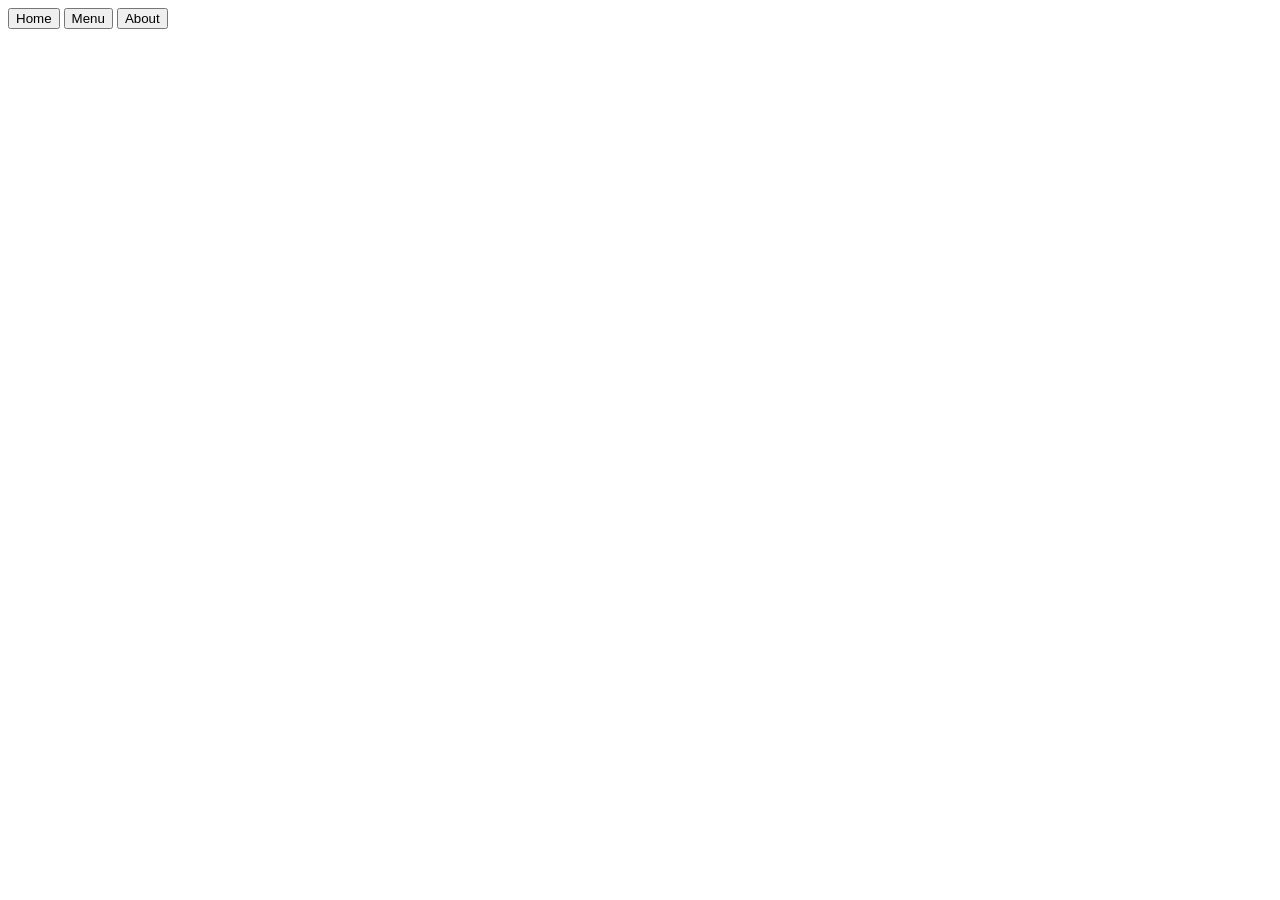
==== src/template.html @ 4fb1faac "Setup basic file structure and get webpack working" ====
<!DOCTYPE html>
<html lang="en">
<head>
    <meta charset="UTF-8">
    <meta name="viewport" content="width=device-width, initial-scale=1.0">
    <title>Rest-a-Rant</title>
</head>
<body>
    <header>
        <nav>
            <button>Home</button>
            <button>Menu</button>
            <button>About</button>
        </nav>
    </header>
</body>
</html>
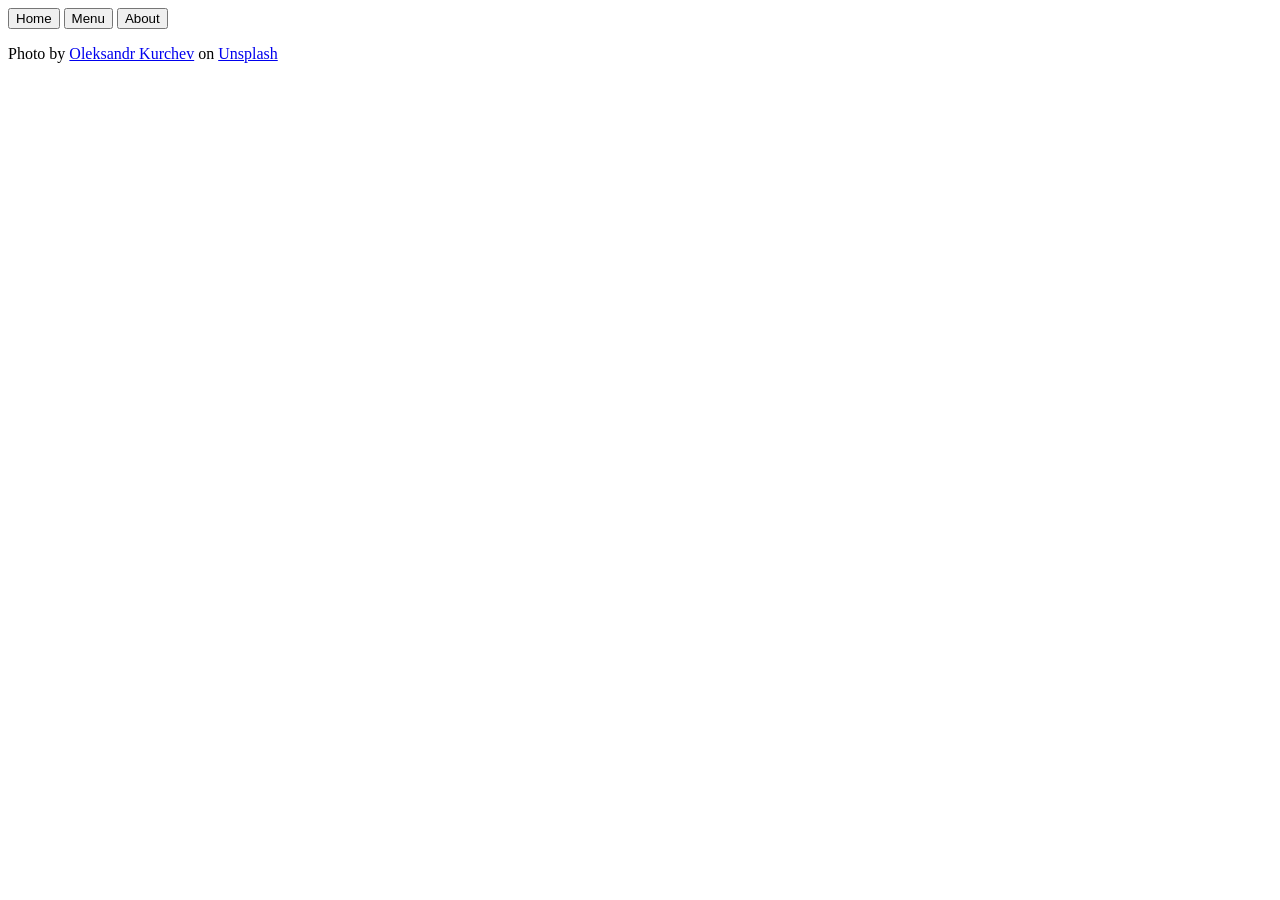
==== commit 1bdcd4b1: "Add new page module for each button in the header" ====
--- a/src/template.html
+++ b/src/template.html
@@ -8,10 +8,15 @@
 <body>
     <header>
         <nav>
-            <button>Home</button>
-            <button>Menu</button>
-            <button>About</button>
+            <button id="home">Home</button>
+            <button id="menu">Menu</button>
+            <button id="about">About</button>
         </nav>
     </header>
+    <div id="content">
+    </div>
+    <footer>
+        <p>Photo by <a href="https://unsplash.com/@alexkurchev?utm_content=creditCopyText&utm_medium=referral&utm_source=unsplash">Oleksandr Kurchev</a> on <a href="https://unsplash.com/photos/kitchen-filled-with-cooking-pans-and-kitchen-utensils-9gtiGV76NnM?utm_content=creditCopyText&utm_medium=referral&utm_source=unsplash">Unsplash</a></p>
+    </footer>
 </body>
 </html>
